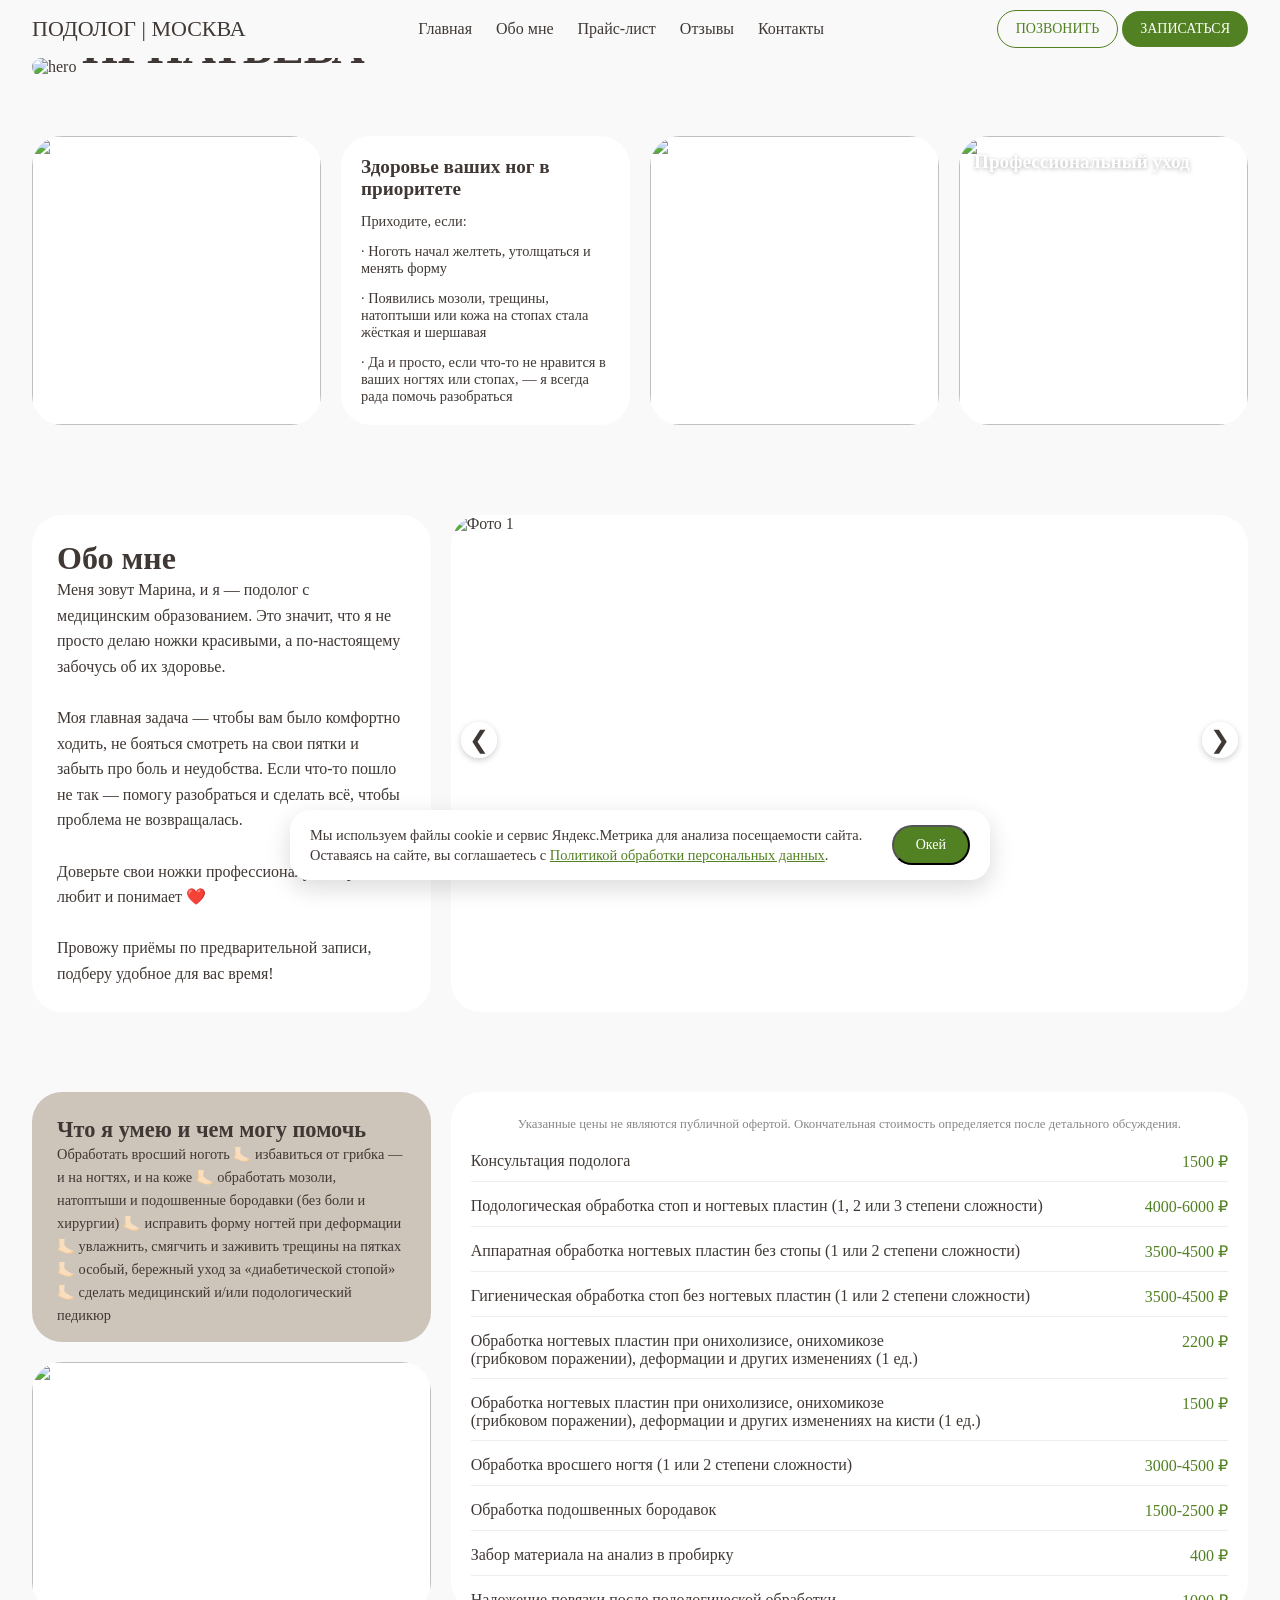
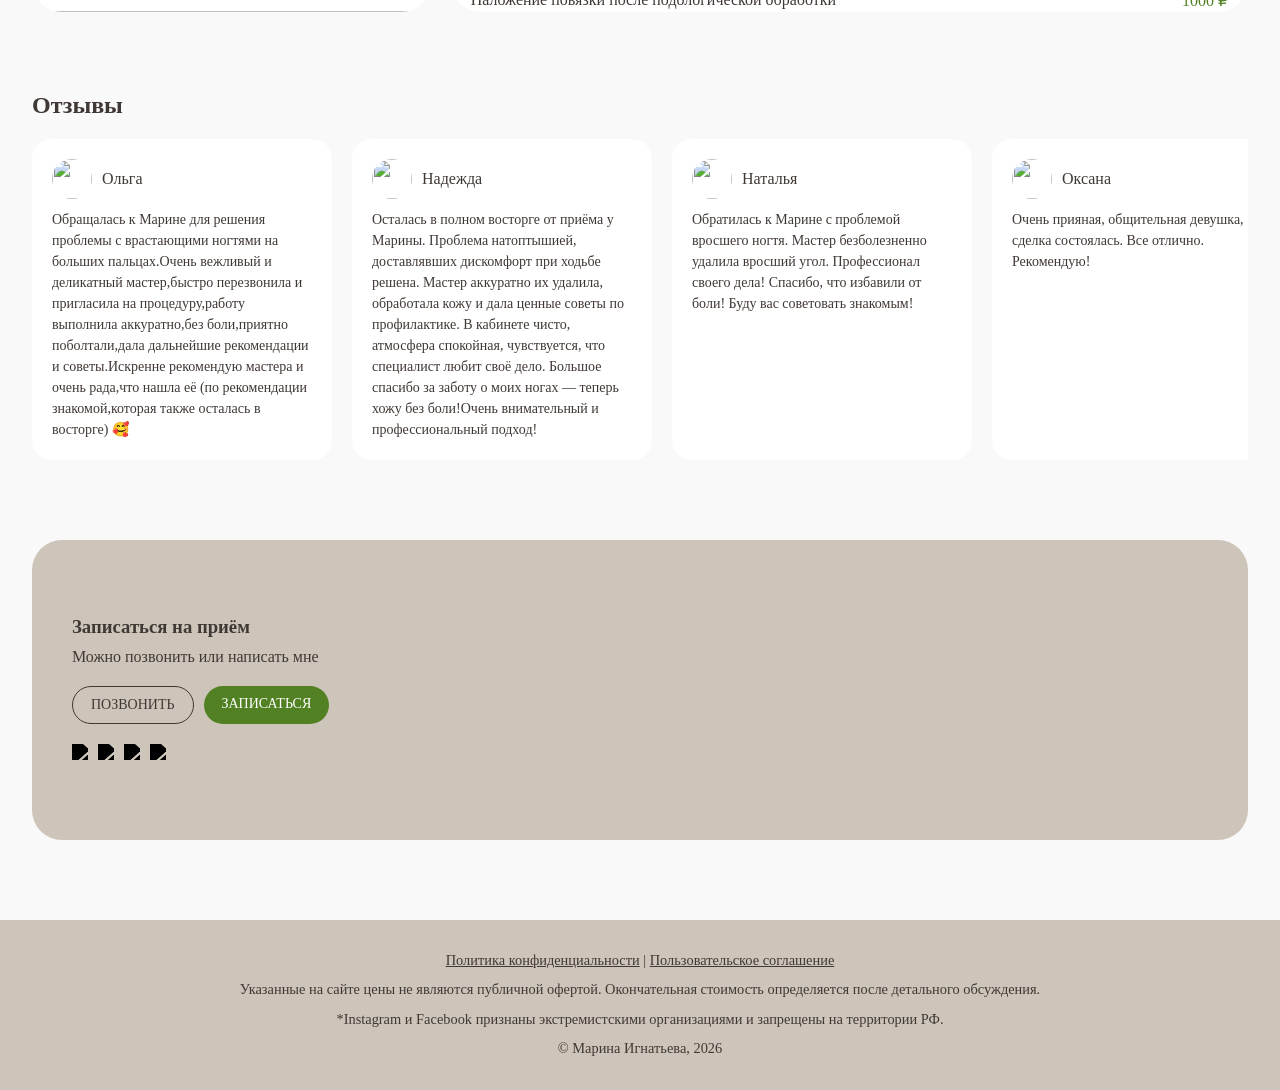
==== index.html @ 9ce5aaa2 "Add files via upload" ====
<!DOCTYPE html>
<html lang="ru" style="scroll-behavior: smooth;">
<head>
    <meta charset="UTF-8">
    <meta name="viewport" content="width=device-width, initial-scale=1.0">
    <title>Подолог Марина Игнатьева</title>
    <link rel="stylesheet" href="style.css">
    <link rel="icon" type="image/png" href="favicon.png">
</head>
<body>

<!-- Cookie-уведомление -->
<div id="cookie-banner" class="cookie-banner">
    <div class="cookie-content">
        <p>Мы используем файлы cookie и сервис Яндекс.Метрика для анализа посещаемости сайта. Оставаясь на сайте, вы соглашаетесь с 
            <a href="privacy.html" target="_blank">Политикой обработки персональных данных</a>.
        </p>
        <button id="cookie-accept" class="btn primary">Окей</button>
    </div>
</div>

<header class="header">
    <div class="container header-inner">
        <div class="logo">ПОДОЛОГ | МОСКВА</div>

        <div class="burger" id="burger">
            <span></span>
            <span></span>
            <span></span>
        </div>

        <nav class="nav" id="nav">
            <a href="#">Главная</a>
            <a href="#about">Обо мне</a>
            <a href="#price">Прайс-лист</a>
            <a href="#reviews">Отзывы</a>
            <a href="#contacts">Контакты</a>
        </nav>

        <div class="header-buttons">
            <a href="tel:+79066240915" class="btn outline">ПОЗВОНИТЬ</a>
            <a href="https://max.ru/u/f9LHodD0cOLLO56Pg7vEwAVw5K3R0H4GGqid9VYylftqPax6a25-YHRjHqs" target="_blank" class="btn primary">ЗАПИСАТЬСЯ</a>
        </div>
    </div>
</header>

<section class="hero container">
    <div class="hero-bg">
        <img src="img/hero.png" alt="hero">
        
        <div class="hero-content">
            <h1>ПОДОЛОГ<br>МАРИНА ИГНАТЬЕВА</h1>
            <p>Делаю ножки красивыми и забочусь об их здоровье</p>

            <div class="hero-actions">
                <div class="hero-buttons">
                    <a href="https://max.ru/u/f9LHodD0cOLLO56Pg7vEwAVw5K3R0H4GGqid9VYylftqPax6a25-YHRjHqs" target="_blank" class="btn primary">ЗАПИСАТЬСЯ</a>
                    <a href="tel:+79066240915" class="btn outline hero-phone">ПОЗВОНИТЬ</a>
                </div>

                <div class="hero-socials">
                    <a href="https://vk.com/podolog_marina_ignatieva" target="_blank"><img src="assets/icons/vk.png"></a>
                    <a href="https://max.ru/join/1hcuWORAajJAvjsmkdtpiDpjd-CY50kGFRU0DgAyy28" target="_blank"><img src="assets/icons/max.png"></a>
                    <a href="https://ok.ru/group/70000049262879" target="_blank"><img src="assets/icons/ok.png"></a>
                    <a href="https://instagram.com/podolog_marina_ignatieva" target="_blank"><img src="assets/icons/instagram.png"></a>
                </div>
            </div>
        </div>
    </div>
</section>

<section class="cards container">
    <div class="cards-slider">
        <div class="card reveal">
            <img src="img/card1.jpg" alt="">
        </div>
        <div class="card text reveal">
            <h3>Здоровье ваших ног в приоритете</h3>
            <p>Приходите, если:</p>
            <p>· Ноготь начал желтеть, утолщаться и менять форму</p>
            <p>· Появились мозоли, трещины, натоптыши или кожа на стопах стала жёсткая и шершавая</p>
            <p>· Да и просто, если что-то не нравится в ваших ногтях или стопах, — я всегда рада помочь разобраться</p>
        </div>
        <div class="card reveal overlay">
            <img src="img/card2.jpg" alt="">
            <a href="https://max.ru/u/f9LHodD0cOLLO56Pg7vEwAVw5K3R0H4GGqid9VYylftqPax6a25-YHRjHqs" target="_blank" class="btn overlay-btn">ЗАПИСАТЬСЯ</a>
        </div>
        <div class="card reveal overlay-text">
            <img src="img/card3.jpg" alt="">
            <h3>Профессиональный уход</h3>
        </div>
    </div>
</section>

<!-- ABOUT -->
<section id="about" class="about container">
    <div class="about-grid">
        <div class="about-card text reveal">
            <h3>Обо мне</h3>
            <p>
                Меня зовут Марина, и я — подолог с медицинским образованием. Это значит, что я не просто делаю ножки красивыми, а по-настоящему забочусь об их здоровье.<br/><br/>
                Моя главная задача — чтобы вам было комфортно ходить, не бояться смотреть на свои пятки и забыть про боль и неудобства. Если что-то пошло не так — помогу разобраться и сделать всё, чтобы проблема не возвращалась.<br/><br/>
                Доверьте свои ножки профессионалу, который вас любит и понимает ❤️<br/><br/>
                Провожу приёмы по предварительной записи, подберу удобное для вас время!
            </p>
        </div>

        <div class="about-card reveal">
            <div class="about-slider-wrapper">
                <div class="about-slider" id="aboutSlider">
                    <img src="img/about1.jpg" alt="Фото 1">
                    <img src="img/about2.jpg" alt="Фото 2">
                    <img src="img/about3.jpg" alt="Фото 3">
                    <img src="img/about4.jpg" alt="Фото 4">
                    <img src="img/about5.jpg" alt="Фото 5">
                    <img src="img/about6.jpg" alt="Фото 6">
                    <img src="img/about7.jpg" alt="Фото 7">
                </div>
                <div class="slider-arrow slider-prev" id="aboutPrev">&#10094;</div>
                <div class="slider-arrow slider-next" id="aboutNext">&#10095;</div>
            </div>
        </div>
    </div>
</section>

<section id="price" class="price container">
    <div class="price-grid">
        <div class="price-left">
            <div class="price-card text reveal">
                <h3>Что я умею и чем могу помочь</h3>
                <p>Обработать вросший ноготь 🦶🏻 избавиться от грибка — и на ногтях, и на коже 🦶🏻 обработать мозоли, натоптыши и подошвенные бородавки (без боли и хирургии) 🦶🏻 исправить форму ногтей при деформации 🦶🏻 увлажнить, смягчить и заживить трещины на пятках 🦶🏻 особый, бережный уход за «диабетической стопой» 🦶🏻 сделать медицинский и/или подологический педикюр</p>
            </div>
            <div class="price-card reveal">
                <img src="img/price.jpg" alt="">
            </div>
        </div>

        <div class="price-list reveal">
            <!-- Дисклеймер в начале -->
            <div class="price-disclaimer">
                Указанные цены не являются публичной офертой. Окончательная стоимость определяется после детального обсуждения.
            </div>
            <div class="price-item"><span>Консультация подолога</span><span>1500 ₽</span></div>
            <div class="price-item"><span>Подологическая обработка стоп и ногтевых пластин (1, 2 или 3 степени сложности)</span><span>4000-6000 ₽</span></div>
            <div class="price-item"><span>Аппаратная обработка ногтевых пластин без стопы (1 или 2 степени сложности)</span><span>3500-4500 ₽</span></div>
            <div class="price-item"><span>Гигиеническая обработка стоп без ногтевых пластин (1 или 2 степени сложности)</span><span>3500-4500 ₽</span></div>
            <div class="price-item"><span>Обработка ногтевых пластин при онихолизисе, онихомикозе <p>(грибковом поражении), деформации и других изменениях (1 ед.)</p></span><span>2200 ₽</span></div>
            <div class="price-item"><span>Обработка ногтевых пластин при онихолизисе, онихомикозе <p>(грибковом поражении), деформации и других изменениях на кисти (1 ед.)</p></span><span>1500 ₽</span></div>
            <div class="price-item"><span>Обработка вросшего ногтя (1 или 2 степени сложности)</span><span>3000-4500 ₽</span></div>
            <div class="price-item"><span>Обработка подошвенных бородавок</span><span>1500-2500 ₽</span></div>
            <div class="price-item"><span>Забор материала на анализ в пробирку</span><span>400 ₽</span></div>
            <div class="price-item"><span>Наложение повязки после подологической обработки</span><span>1000 ₽</span></div>
            <div class="price-item"><span>Стрижка ногтей</span><span>1000 ₽</span></div>
            <div class="price-item"><span>Обработка натоптыша/омозолелости</span><span>1500-2000 ₽</span></div>
            <div class="price-item"><span>Обработка стержневой мозоли</span><span>2000 ₽</span></div>
            <div class="price-item"><span>Обработка дермальных (глубоких) трещин</span><span>2000 ₽</span></div>
            <div class="price-item"><span>Окклюзионная повязка на трещины</span><span>1300 ₽</span></div>
            <div class="price-item"><span>Установка корректирующей системы "Титановая нить" (1 ед.)</span><span>5000 ₽</span></div>
            <div class="price-item"><span>Коррекция системы "Титановая нить" (1 ед.)</span><span>3000 ₽</span></div>
            <div class="price-item"><span>Установка корректирующей системы "Ленивая скоба"</span><span>4000 ₽</span></div>
            <div class="price-item"><span>Коррекция системы "Ленивая скоба"</span><span>3000 ₽</span></div>
            <div class="price-item"><span>Тампонирование валиков (Лигазано/Каполин)</span><span>500 ₽</span></div>
            <div class="price-item"><span>Протезирование ногтевой пластины</span><span>1500-2000 ₽</span></div>
            <div class="price-item"><span>Снятие ногтевого протеза</span><span>550 ₽</span></div>
            <div class="price-item"><span>Снятие коррекционной системы</span><span>500 ₽</span></div>
            <div class="price-item"><span>Снятие покрытия гель-лак</span><span>550 ₽</span></div>
            <div class="price-item"><span>Тейпирование</span><span>1000-1500 ₽</span></div>
            <div class="price-item"><span>Изготовления межпальцевого разделителя</span><span>2500 ₽</span></div>
            <div class="price-item"><span>Наложение разгрузочной повязки</span><span>500-1500 ₽</span></div>
            <div class="price-item"><span>Обработка аппаратом АФС с противовоспалительным препаратом</span><span>1000 ₽</span></div>
            <div class="price-item"><span>Повторный осмотр (со сменой повязки)</span><span>1000 ₽</span></div>
            <!-- Дисклеймер в конце -->
            <div class="price-disclaimer">
                Указанные цены не являются публичной офертой. Окончательная стоимость определяется после детального обсуждения.
            </div>
        </div>
    </div>
</section>

<section id="reviews" class="reviews container">
    <h2 class="section-title">Отзывы</h2>
    <div class="reviews-slider">
        <div class="review-card">
            <div class="review-header">
                <img src="img/review.jpg" alt="">
                <span>Ольга</span>
            </div>
            <p>Обращалась к Марине для решения проблемы с врастающими ногтями на больших пальцах.Очень вежливый и деликатный мастер,быстро перезвонила и пригласила на процедуру,работу выполнила аккуратно,без боли,приятно поболтали,дала дальнейшие рекомендации и советы.Искренне рекомендую мастера и очень рада,что нашла её (по рекомендации знакомой,которая также осталась в восторге) 🥰</p>
        </div>
        <div class="review-card">
            <div class="review-header">
                <img src="img/review.jpg" alt="">
                <span>Надежда</span>
            </div>
            <p>Осталась в полном восторге от приёма у Марины. Проблема натоптышией, доставлявших дискомфорт при ходьбе решена. Мастер аккуратно их удалила, обработала кожу и дала ценные советы по профилактике. В кабинете чисто, атмосфера спокойная, чувствуется, что специалист любит своё дело. Большое спасибо за заботу о моих ногах — теперь хожу без боли!Очень внимательный и профессиональный подход!</p>
        </div>
        <div class="review-card">
            <div class="review-header">
                <img src="img/review.jpg" alt="">
                <span>Наталья</span>
            </div>
            <p>Обратилась к Марине с проблемой вросшего ногтя. Мастер безболезненно удалила вросший угол. Профессионал своего дела! Спасибо, что избавили от боли! Буду вас советовать знакомым!</p>
        </div>
        <div class="review-card">
            <div class="review-header">
                <img src="img/review.jpg" alt="">
                <span>Оксана</span>
            </div>
            <p>Очень прияная, общительная девушка, сделка состоялась. Все отлично. Рекомендую!</p>
        </div>
    </div>
</section>

<section id="contacts" class="contacts container">
    <div class="contacts-card">
        <div class="contacts-content">
            <h3>Записаться на приём</h3>
            <p>Можно позвонить или написать мне</p>
            <div class="contacts-buttons">
                <a href="tel:+79066240915" class="btn outline light">ПОЗВОНИТЬ</a>
                <a href="https://max.ru/u/f9LHodD0cOLLO56Pg7vEwAVw5K3R0H4GGqid9VYylftqPax6a25-YHRjHqs" target="_blank" class="btn primary">ЗАПИСАТЬСЯ</a>
            </div>
            <div class="contacts-socials">
                <a href="https://vk.com/podolog_marina_ignatieva" target="_blank"><img src="assets/icons/vk.png"></a>
                <a href="https://max.ru/join/1hcuWORAajJAvjsmkdtpiDpjd-CY50kGFRU0DgAyy28" target="_blank"><img src="assets/icons/max.png"></a>
                <a href="https://ok.ru/group/70000049262879" target="_blank"><img src="assets/icons/ok.png"></a>
                <a href="https://instagram.com/podolog_marina_ignatieva" target="_blank"><img src="assets/icons/instagram.png"></a>
            </div>
        </div>
        <div class="contacts-map">
            <iframe src="https://yandex.ru/map-widget/v1/?ll=37.648547%2C55.820774&z=16&pt=37.648547,55.820774,pm2rdl&l=map" frameborder="0" allowfullscreen="true"></iframe>
        </div>
    </div>
</section>

<footer class="footer">
    <div class="container footer-inner">
        <p>
            <a href="privacy.html" target="_blank">Политика конфиденциальности</a>
            <span> | </span>
            <a href="terms.html" target="_blank">Пользовательское соглашение</a>
        </p>
        <!-- Дисклеймер в футере -->
        <p>Указанные на сайте цены не являются публичной офертой. Окончательная стоимость определяется после детального обсуждения.</p>
        <p>*Instagram и Facebook признаны экстремистскими организациями и запрещены на территории РФ.</p>
        <p>© Марина Игнатьева, 2026</p>
    </div>
</footer>

<script>
    const reveals = document.querySelectorAll('.reveal');
    window.addEventListener('scroll', () => {
        reveals.forEach(el => {
            const windowHeight = window.innerHeight;
            const elementTop = el.getBoundingClientRect().top;
            if (elementTop < windowHeight - 50) {
                el.classList.add('active');
            }
        });
    });

    const burger = document.getElementById('burger');
    const nav = document.getElementById('nav');
    burger.addEventListener('click', () => {
        burger.classList.toggle('active');
        nav.classList.toggle('active');
    });

    const slider = document.getElementById('aboutSlider');
    const slides = slider.querySelectorAll('img');
    let currentIndex = 0;
    function updateSlider() {
        const offset = currentIndex * slider.clientWidth;
        slider.scrollTo({ left: offset, behavior: 'smooth' });
    }
    document.getElementById('aboutPrev').addEventListener('click', () => {
        currentIndex = (currentIndex - 1 + slides.length) % slides.length;
        updateSlider();
    });
    document.getElementById('aboutNext').addEventListener('click', () => {
        currentIndex = (currentIndex + 1) % slides.length;
        updateSlider();
    });
    window.addEventListener('resize', updateSlider);
    // Cookie-уведомление
    const cookieBanner = document.getElementById('cookie-banner');
    const cookieAccept = document.getElementById('cookie-accept');
    if (cookieAccept) {
        cookieAccept.addEventListener('click', () => {
            cookieBanner.style.display = 'none';
            localStorage.setItem('cookiesAccepted', 'true');
        });
    }
    if (localStorage.getItem('cookiesAccepted') === 'true') {
        cookieBanner.style.display = 'none';
    }
</script>

</body>
</html>
---- style.css ----
@font-face {
    font-family: 'Gropled';
    src: url('fonts/Gropled-Bold.ttf');
}
@font-face {
    font-family: 'Mulish';
    src: url('fonts/Mulish-Regular.ttf');
}
@font-face {
    font-family: 'Mulish-Bold';
    src: url('fonts/Mulish-Bold.ttf');
}

* {
    margin: 0;
    padding: 0;
    box-sizing: border-box;
}

body {
    font-family: 'Mulish';
    background: #f9f9f9;
    color: #403834;
}

.container {
    width: 95%;
    max-width: 1400px;
    margin: 0 auto;
}

/* HEADER */
.header {
    position: sticky;
    top: 0;
    background: #f9f9f9;
    z-index: 1000;
    padding: 10px 0;
}
.header-inner {
    display: flex;
    align-items: center;
    justify-content: space-between;
}
.logo {
    font-family: 'Gropled';
    font-size: 22px;
    color: #403834;
}
.nav a {
    margin: 0 10px;
    text-decoration: none;
    font-family: 'Mulish-Bold';
    color: #403834;
    transition: color 0.3s, transform 0.3s;
}
.nav a:hover {
    color: #528123;
    transform: translateY(-2px);
}

/* BURGER */
.burger {
    display: none;
    flex-direction: column;
    gap: 5px;
    cursor: pointer;
    z-index: 1001;
}
.burger span {
    display: block;
    width: 25px;
    height: 3px;
    background: #403834;
    transition: 0.3s;
}
.burger.active span:nth-child(1) {
    transform: translateY(8px) rotate(45deg);
}
.burger.active span:nth-child(2) {
    opacity: 0;
}
.burger.active span:nth-child(3) {
    transform: translateY(-8px) rotate(-45deg);
}

/* BUTTONS */
.btn {
    padding: 10px 18px;
    border-radius: 30px;
    text-decoration: none;
    font-family: 'Mulish-Bold';
    font-size: 14px;
    transition: all 0.3s ease;
    display: inline-block;
    cursor: pointer;
}
.btn.primary {
    background: #528123;
    color: white;
}
.btn.primary:hover {
    background: #6b9e34;
    transform: scale(1.05);
}
.btn.outline {
    border: 1px solid #528123;
    color: #528123;
}
.btn.outline:hover {
    background: #528123;
    color: white;
    transform: scale(1.05);
}
.btn.light {
    border: 1px solid white;
    color: white;
}
.hero-phone {
    border-color: #403834;
    color: #403834;
}
.hero-phone:hover {
    background: #403834;
    color: white;
    transform: scale(1.05);
}

/* HERO */
.hero {
    margin-top: 0;
}
.hero-bg {
    position: relative;
    border-radius: 35px;
    overflow: hidden;
}
.hero-bg img {
    width: 100%;
    height: 520px;
    object-fit: cover;
}
.hero-content {
    position: absolute;
    top: 50%;
    left: 50px;
    transform: translateY(-50%);
    color: #403834;
    max-width: 500px;
}
.hero-content h1 {
    font-family: 'Gropled';
    font-size: 46px;
    margin-bottom: 15px;
    color: #403834;
}
.hero-content p {
    margin-bottom: 20px;
    line-height: 1.6;
}
.hero-buttons {
    display: flex;
    gap: 10px;
    margin-bottom: 15px;
}
.hero-socials {
    display: flex;
    gap: 10px;
}
.hero-socials img {
    width: 28px;
    height: 28px;
    object-fit: contain;
}

/* CARDS CAROUSEL */
.cards {
    margin-top: 60px;
}
.cards-slider {
    display: flex;
    gap: 20px;
    overflow-x: auto;
    scroll-snap-type: x mandatory;
    padding-bottom: 10px;
}
.cards-slider::-webkit-scrollbar {
    height: 6px;
}
.cards-slider::-webkit-scrollbar-thumb {
    background: #ccc;
    border-radius: 3px;
}
.card {
    flex: 0 0 calc(25% - 15px);
    min-width: 250px;
    scroll-snap-align: start;
    background: white;
    border-radius: 30px;
    overflow: hidden;
    position: relative;
    aspect-ratio: 1 / 1;
}
.card img {
    width: 100%;
    height: 100%;
    object-fit: cover;
}
.card.text {
    padding: 20px;
    display: flex;
    flex-direction: column;
    justify-content: space-between;
}
.card.text h3 {
    font-family: 'Gropled';
    font-size: 1.2em;
    color: #403834;
}
.card.text p {
    font-size: 0.9em;
}
.overlay-btn {
    position: absolute;
    bottom: 15px;
    left: 15px;
    border: 1px solid white;
    color: white;
}
.overlay-text h3 {
    position: absolute;
    top: 15px;
    left: 15px;
    color: white;
    font-family: 'Gropled';
    font-size: 1.2em;
    text-shadow: 0 1px 4px rgba(0,0,0,0.3);
}

/* ANIMATION */
.reveal {
    opacity: 0;
    transform: translateY(30px);
    transition: 0.6s ease;
}
.reveal.active {
    opacity: 1;
    transform: translateY(0);
}

/* ABOUT */
.about {
    margin-top: 80px;
}
.about-grid {
    display: grid;
    grid-template-columns: 1fr 2fr;
    gap: 20px;
}
.about-card {
    border-radius: 30px;
    overflow: hidden;
    background: white;
    display: flex;
    flex-direction: column;
}
.about-card.text {
    padding: 25px;
    justify-content: space-between;
}
.about-card.text h3 {
    font-family: 'Gropled';
    font-size: 2em;
    color: #403834;
}
.about-card.text p {
    line-height: 1.6;
    color: #403834;
}
.about-slider-wrapper {
    position: relative;
    width: 100%;
    height: 450px;
}
.about-slider {
    display: flex;
    overflow-x: auto;
    scroll-snap-type: x mandatory;
    width: 100%;
    height: 100%;
    background: white;
    scroll-behavior: smooth;
}
.about-slider img {
    flex: 0 0 100%;
    scroll-snap-align: start;
    width: 100%;
    height: 100%;
    object-fit: contain;
    background: white;
}
.about-slider::-webkit-scrollbar {
    display: none;
}
.slider-arrow {
    position: absolute;
    top: 50%;
    transform: translateY(-50%);
    background: rgba(255,255,255,0.9);
    border-radius: 50%;
    width: 36px;
    height: 36px;
    display: flex;
    align-items: center;
    justify-content: center;
    cursor: pointer;
    z-index: 5;
    font-size: 1.5em;
    color: #403834;
    box-shadow: 0 2px 6px rgba(0,0,0,0.2);
    transition: 0.3s;
}
.slider-prev { left: 10px; }
.slider-next { right: 10px; }
.slider-arrow:hover {
    background: white;
    transform: translateY(-50%) scale(1.1);
}

/* PRICE */
.price {
    margin-top: 80px;
}
.price-grid {
    display: grid;
    grid-template-columns: 1fr 2fr;
    gap: 20px;
    align-items: start;
}
.price-left {
    display: flex;
    flex-direction: column;
    gap: 20px;
}
.price-card {
    background: white;
    border-radius: 30px;
    overflow: hidden;
    height: 250px;
}
.price-card img {
    width: 100%;
    height: 100%;
    object-fit: cover;
}
.price-card.text {
    background: #cdc5ba;
    color: #403834;
    padding: 25px;
    display: flex;
    flex-direction: column;
    justify-content: space-between;
}
.price-card.text h3 {
    font-family: 'Gropled';
    font-size: 1.4em;
    color: #403834;
}
.price-card.text p {
    font-size: 0.9em;
    line-height: 1.6;
    opacity: 1;
    color: #403834;
}
.price-list {
    background: white;
    border-radius: 30px;
    padding: 20px;
    display: flex;
    flex-direction: column;
    gap: 15px;
    max-height: 520px;
    overflow-y: auto;
}
.price-list::-webkit-scrollbar {
    width: 6px;
}
.price-list::-webkit-scrollbar-thumb {
    background: #ccc;
    border-radius: 3px;
}
.price-item {
    display: flex;
    justify-content: space-between;
    align-items: flex-start;
    padding-bottom: 10px;
    border-bottom: 1px solid #eee;
}
.price-item:last-child {
    border-bottom: none;
}
.price-item span:first-child {
    font-family: 'Mulish-Bold';
    flex: 1;
    padding-right: 20px;
}
.price-item span:last-child {
    color: #528123;
    font-family: 'Mulish-Bold';
    white-space: nowrap;
}

.price-disclaimer {
    font-size: 0.8em;
    color: #888;
    text-align: center;
    padding-top: 5px;
    padding-bottom: 5px;
}

/* SECTION TITLE */
.section-title {
    font-family: 'Gropled';
    margin-bottom: 20px;
    color: #403834;
}

/* COOKIE */
.cookie-banner {
    position: fixed;
    bottom: 20px;
    left: 50%;
    transform: translateX(-50%);
    width: 90%;
    max-width: 700px;
    background: #ffffff;
    color: #403834;
    border-radius: 20px;
    padding: 15px 20px;
    box-shadow: 0 8px 24px rgba(0,0,0,0.15);
    z-index: 9999;
    display: flex;
    align-items: center;
    justify-content: center;
}
.cookie-content {
    display: flex;
    flex-wrap: wrap;
    align-items: center;
    gap: 15px;
    justify-content: space-between;
    width: 100%;
}
.cookie-content p {
    flex: 1 1 250px;
    font-size: 0.9em;
    line-height: 1.4;
    margin: 0;
}
.cookie-content a {
    color: #528123;
    text-decoration: underline;
}
#cookie-accept.btn {
    white-space: nowrap;
    padding: 10px 22px;
    font-size: 14px;
}

/* REVIEWS */
.reviews {
    margin-top: 80px;
}
.reviews-slider {
    display: flex;
    gap: 20px;
    overflow-x: auto;
    scroll-snap-type: x mandatory;
}
.review-card {
    min-width: 300px;
    background: white;
    border-radius: 20px;
    padding: 20px;
    scroll-snap-align: start;
}
.review-header {
    display: flex;
    align-items: center;
    gap: 10px;
    margin-bottom: 10px;
}
.review-header img {
    width: 40px;
    height: 40px;
    border-radius: 50%;
    object-fit: cover;
}
.review-header span {
    font-family: 'Mulish-Bold';
    color: #403834;
}
.review-card p {
    font-size: 14px;
    line-height: 1.5;
    color: #403834;
}

/* CONTACTS */
.contacts {
    margin-top: 80px;
}
.contacts-card {
    display: grid;
    grid-template-columns: 1fr 1fr;
    background: #cdc5ba;
    border-radius: 30px;
    overflow: hidden;
    align-items: center;
}
.contacts-content {
    padding: 40px;
    color: #403834;
}
.contacts-content h3 {
    font-family: 'Gropled';
    margin-bottom: 10px;
}
.contacts-buttons {
    display: flex;
    gap: 10px;
    margin: 20px 0;
}
.contacts .btn.light {
    border-color: #403834;
    color: #403834;
}
.contacts .btn.light:hover {
    background: #403834;
    color: white;
}
.contacts-socials {
    display: flex;
    gap: 10px;
}
.contacts-socials img {
    width: 28px;
    filter: brightness(0);
}
.contacts-map {
    width: 100%;
    height: 100%;
    min-height: 300px;
}
.contacts-map iframe {
    width: 100%;
    height: 100%;
    border: none;
}

/* FOOTER */
.footer {
    margin-top: 80px;
    background: #cdc5ba;
    color: #403834;
    padding: 30px 0;
    text-align: center;
}
.footer-inner {
    display: flex;
    flex-direction: column;
    gap: 8px;
    font-size: 0.9em;
    line-height: 1.5;
}
.footer-inner a {
    color: #403834;
    text-decoration: underline;
    transition: color 0.3s;
}
.footer-inner a:hover {
    color: #528123;
}

/* ========== АДАПТИВ ========== */
@media (max-width: 1024px) {
    .hero-content { left: 30px; max-width: 400px; }
    .hero-content h1 { font-size: 36px; }
    .cards-slider .card { flex: 0 0 calc(33.333% - 14px); }
}

@media (max-width: 768px) {
    .header-buttons { display: none; }
    .nav {
        display: none;
        position: absolute;
        top: 60px;
        left: 0;
        width: 100%;
        background: #f9f9f9;
        flex-direction: column;
        padding: 20px;
        box-shadow: 0 10px 15px rgba(0,0,0,0.1);
        z-index: 999;
    }
    .nav.active { display: flex; }
    .nav a { margin: 10px 0; }
    .burger { display: flex; }

    .hero-bg {
        border-radius: 35px;
        overflow: hidden;
    }
    .hero-bg img {
        height: 350px;
    }
    .hero-content {
        position: absolute;
        top: 20px;
        left: 20px;
        right: 20px;
        bottom: 20px;                     /* подняли нижний край, чтобы соцсети не обрезались */
        transform: none;
        max-width: 100%;
        padding: 0;
        background: none;
        backdrop-filter: none;
        border-radius: 0;
        text-align: left;
        display: flex;
        flex-direction: column;
        justify-content: flex-start;
        align-items: flex-start;
    }
    .hero-content h1 {
        font-size: 28px;
        margin-bottom: 0;
        max-width: 280px;
        word-wrap: break-word;
    }
    .hero-content p {
        display: none;
    }

    .hero-actions {
    position: static; /* было absolute — это ошибка */

    display: flex;
    flex-direction: column;
    align-items: flex-start;
    gap: 12px;

    margin-top: 15px; /* чтобы оторвать от заголовка */
}

    .hero-buttons {
        flex-wrap: wrap;
        justify-content: flex-start;
        margin-bottom: 0;
        max-width: 300px;
    }
    .hero-buttons .btn {
        padding: 6px 14px;
        font-size: 12px;
    }
    .hero-socials {
        backdrop-filter: none;
        background: none;
        padding: 0;
        margin: 0;
    }

    .about-grid { grid-template-columns: 1fr; }
    .about-slider-wrapper { height: 250px; }

    .price-grid { grid-template-columns: 1fr; }
    .price-left { display: grid; grid-template-columns: 1fr 1fr; }
    .price-list { max-height: 400px; }
    .price-card.text p { font-size: 0.75em; }

    .contacts-card { grid-template-columns: 1fr; }
    .contacts-map { min-height: 250px; }

    .footer-inner { font-size: 0.85em; }

    .cookie-banner {
        width: 95%;
        padding: 15px;
    }
    .cookie-content {
        flex-direction: column;
        text-align: center;
    }
}

@media (max-width: 480px) {
    .logo { font-size: 18px; }

    .hero-bg img {
        height: 250px;
    }
    .hero-content {
        top: 15px;
        left: 15px;
        right: 15px;
        bottom: 15px;                     /* подняли нижний край */
        padding: 0;
    }
    .hero-content h1 {
        font-size: 24px;
        max-width: 220px;
        word-wrap: break-word;
    }
    .hero-content p {
        display: none;
    }

    .hero-actions {
    bottom: 15px;
    left: 15px;
    right: 15px;
    }

    .hero-buttons {
        max-width: 260px;
        margin-bottom: 0;
    }
    .hero-buttons .btn {
        padding: 5px 12px;
        font-size: 11px;
    }

    .cards-slider .card { flex: 0 0 80%; min-width: 200px; }
    .about-card.text h3 { font-size: 1.6em; }
    .price-left { grid-template-columns: 1fr; }
    .price-list { max-height: 300px; }
    .reviews-slider .review-card { min-width: 260px; }
    .contacts-content { padding: 20px; }
}
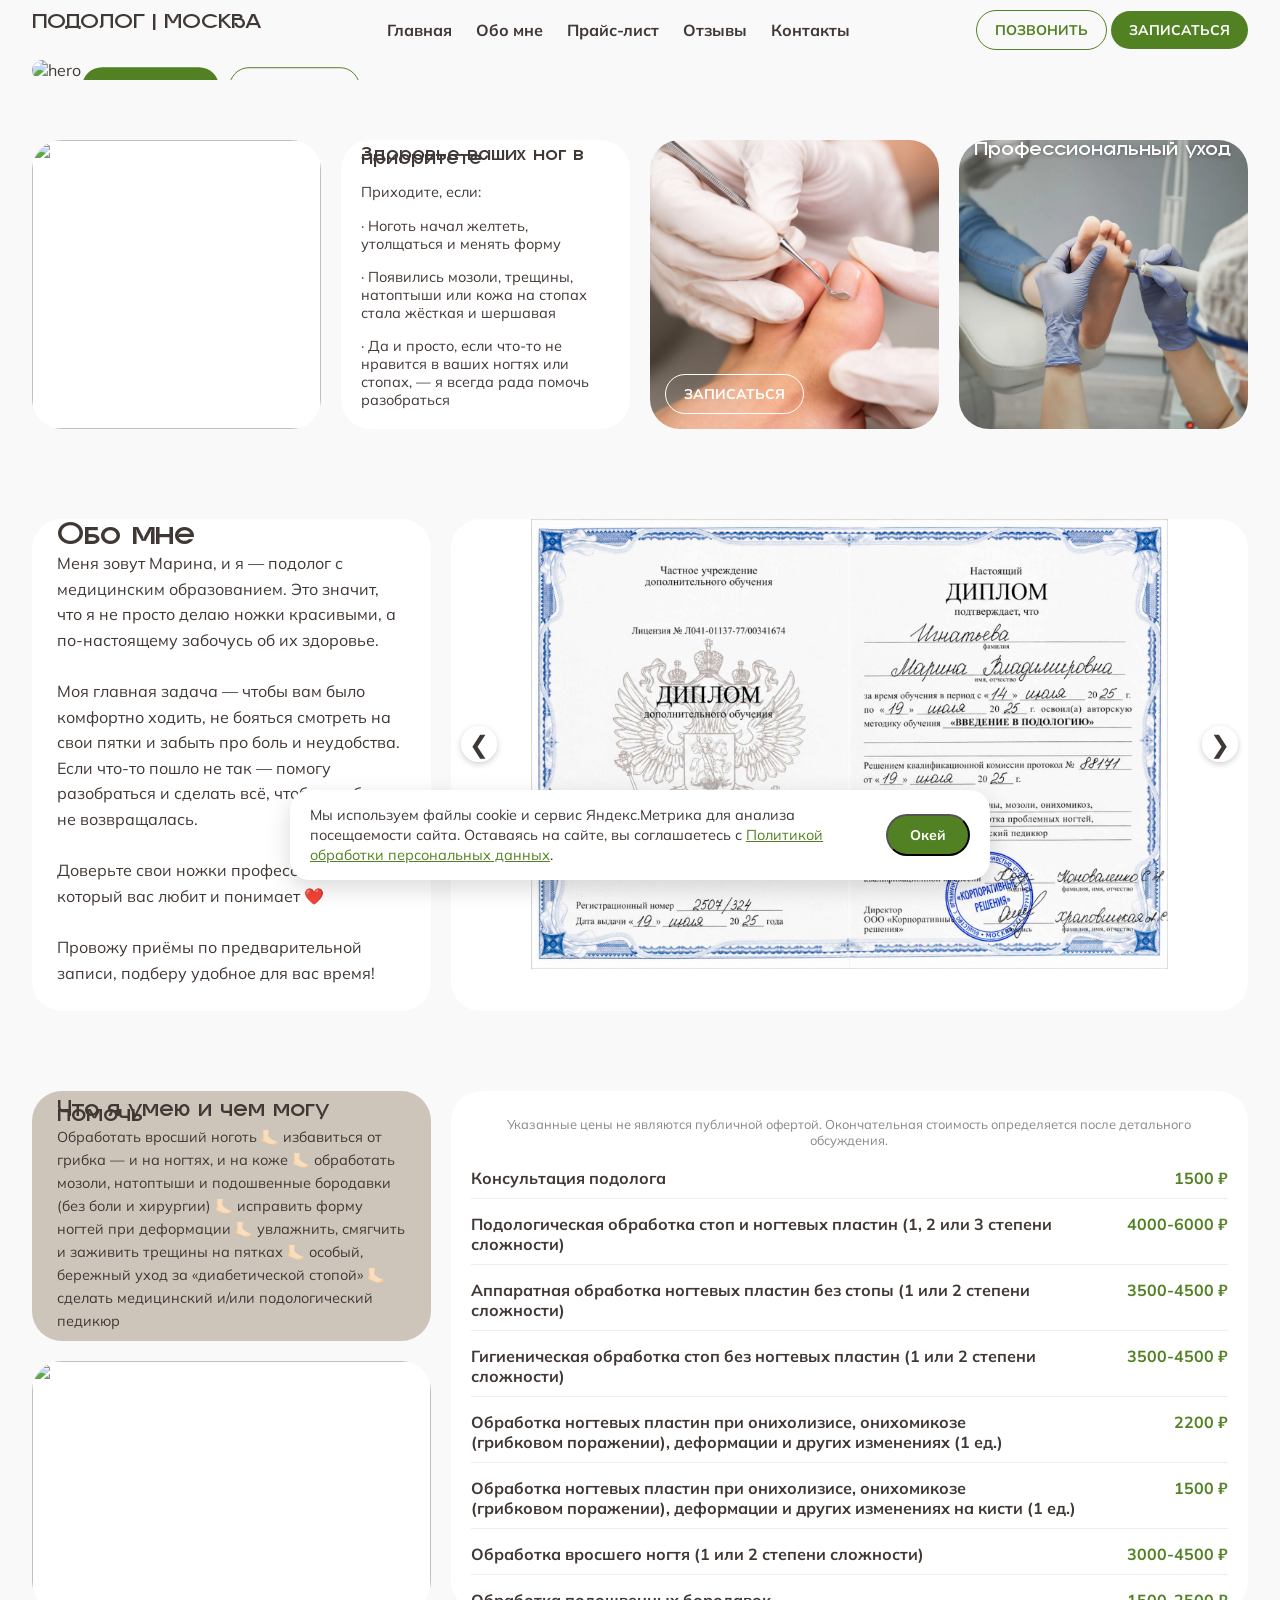
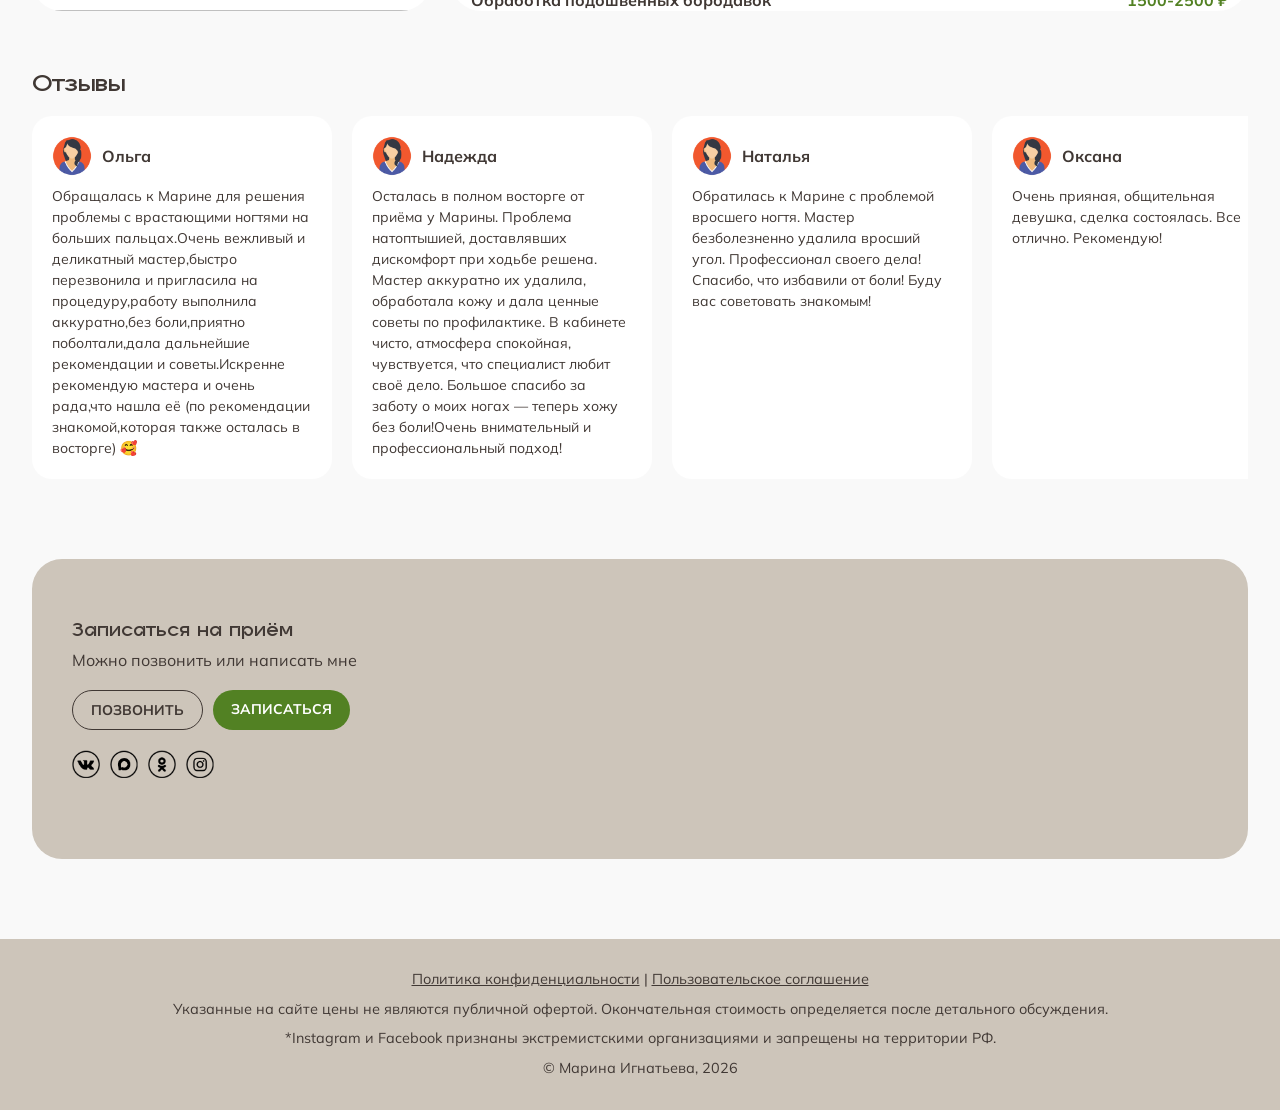
==== commit 6525be97: "Update index.html" ====
--- a/index.html
+++ b/index.html
@@ -6,6 +6,21 @@
     <title>Подолог Марина Игнатьева</title>
     <link rel="stylesheet" href="style.css">
     <link rel="icon" type="image/png" href="favicon.png">
+
+<!-- Yandex.Metrika counter -->
+<script type="text/javascript">
+    (function(m,e,t,r,i,k,a){
+        m[i]=m[i]||function(){(m[i].a=m[i].a||[]).push(arguments)};
+        m[i].l=1*new Date();
+        for (var j = 0; j < document.scripts.length; j++) {if (document.scripts[j].src === r) { return; }}
+        k=e.createElement(t),a=e.getElementsByTagName(t)[0],k.async=1,k.src=r,a.parentNode.insertBefore(k,a)
+    })(window, document,'script','https://mc.yandex.ru/metrika/tag.js?id=108980914', 'ym');
+
+    ym(108980914, 'init', {ssr:true, webvisor:true, clickmap:true, ecommerce:"dataLayer", referrer: document.referrer, url: location.href, accurateTrackBounce:true, trackLinks:true});
+</script>
+<noscript><div><img src="https://mc.yandex.ru/watch/108980914" style="position:absolute; left:-9999px;" alt="" /></div></noscript>
+<!-- /Yandex.Metrika counter -->
+
 </head>
 <body>
 
@@ -297,4 +312,4 @@
 </script>
 
 </body>
-</html>+</html>
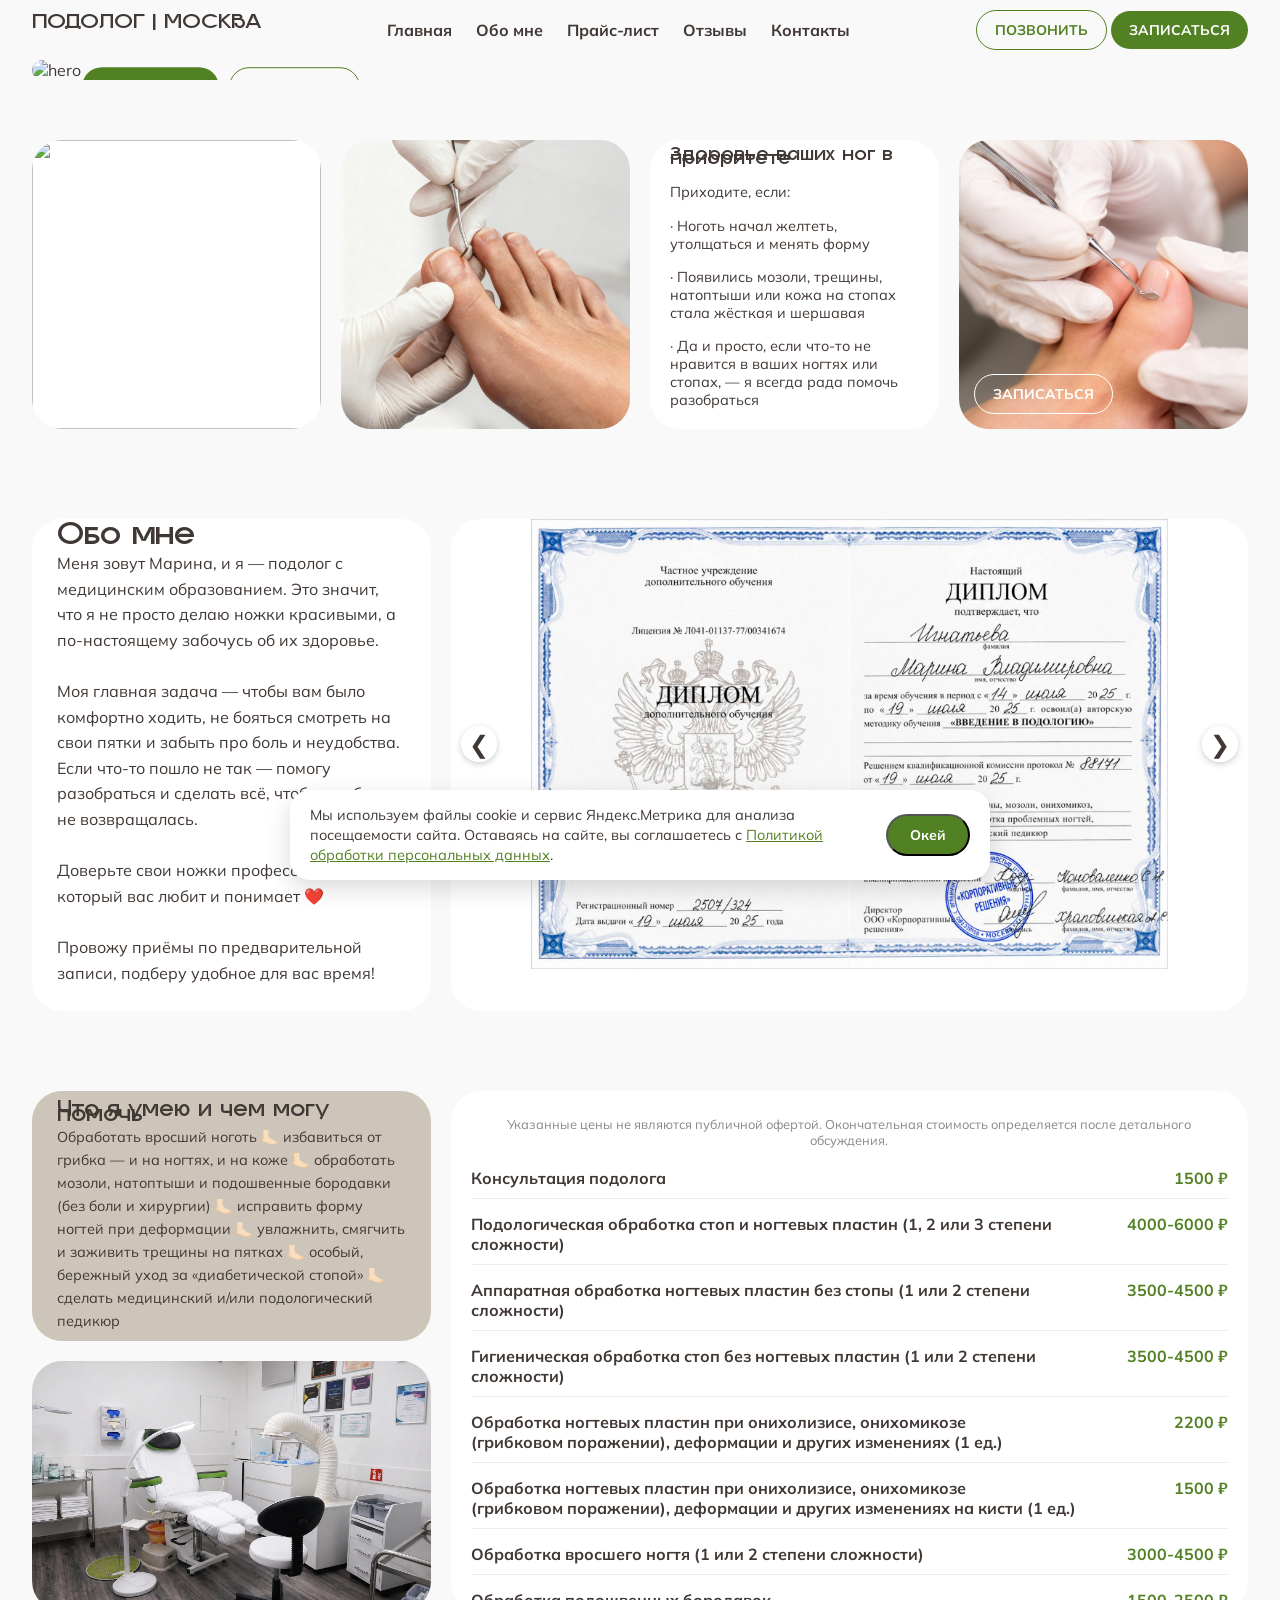
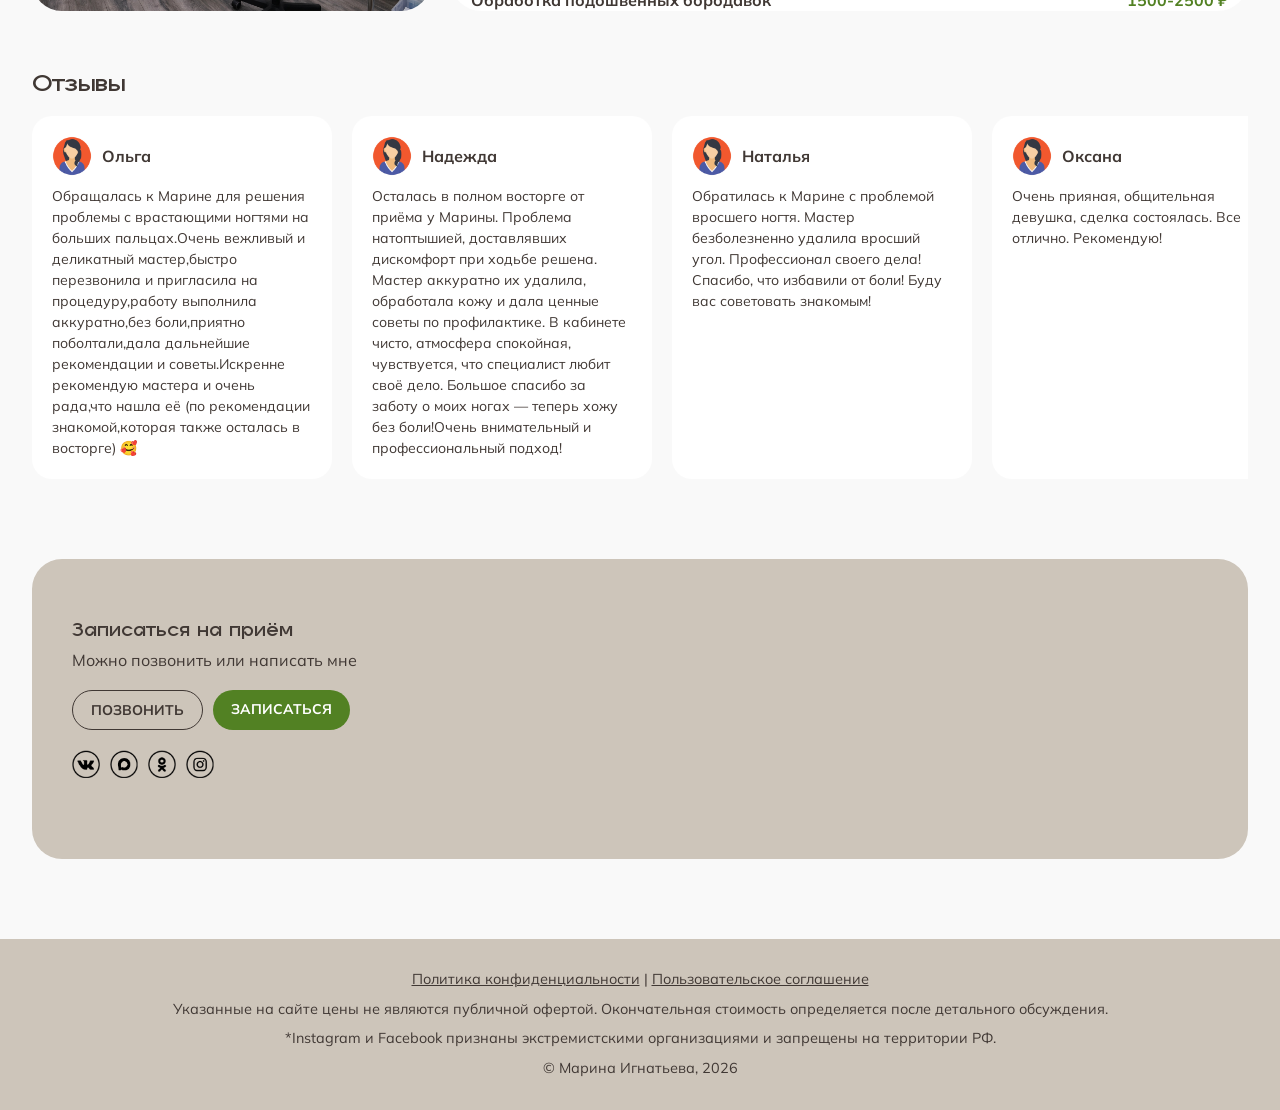
==== commit 44605c4b: "Update index.html" ====
--- a/index.html
+++ b/index.html
@@ -86,6 +86,10 @@
 
 <section class="cards container">
     <div class="cards-slider">
+        <div class="card reveal overlay">
+            <img src="img/sale_may26.jpg" alt="">
+            <a href="https://max.ru/u/f9LHodD0cOLLO56Pg7vEwAVw5K3R0H4GGqid9VYylftqPax6a25-YHRjHqs" target="_blank" class="btn overlay-btn">ПОЛУЧИТЬ СКИДКУ</a>
+        </div>
         <div class="card reveal">
             <img src="img/card1.jpg" alt="">
         </div>
@@ -151,7 +155,6 @@
         </div>
 
         <div class="price-list reveal">
-            <!-- Дисклеймер в начале -->
             <div class="price-disclaimer">
                 Указанные цены не являются публичной офертой. Окончательная стоимость определяется после детального обсуждения.
             </div>
@@ -184,7 +187,6 @@
             <div class="price-item"><span>Наложение разгрузочной повязки</span><span>500-1500 ₽</span></div>
             <div class="price-item"><span>Обработка аппаратом АФС с противовоспалительным препаратом</span><span>1000 ₽</span></div>
             <div class="price-item"><span>Повторный осмотр (со сменой повязки)</span><span>1000 ₽</span></div>
-            <!-- Дисклеймер в конце -->
             <div class="price-disclaimer">
                 Указанные цены не являются публичной офертой. Окончательная стоимость определяется после детального обсуждения.
             </div>
@@ -264,7 +266,8 @@
 
 <script>
     const reveals = document.querySelectorAll('.reveal');
-    window.addEventListener('scroll', () => {
+
+    function checkReveals() {
         reveals.forEach(el => {
             const windowHeight = window.innerHeight;
             const elementTop = el.getBoundingClientRect().top;
@@ -272,7 +275,12 @@
                 el.classList.add('active');
             }
         });
-    });
+    }
+
+    // Сразу показываем все видимые элементы
+    checkReveals();
+
+    window.addEventListener('scroll', checkReveals);
 
     const burger = document.getElementById('burger');
     const nav = document.getElementById('nav');
